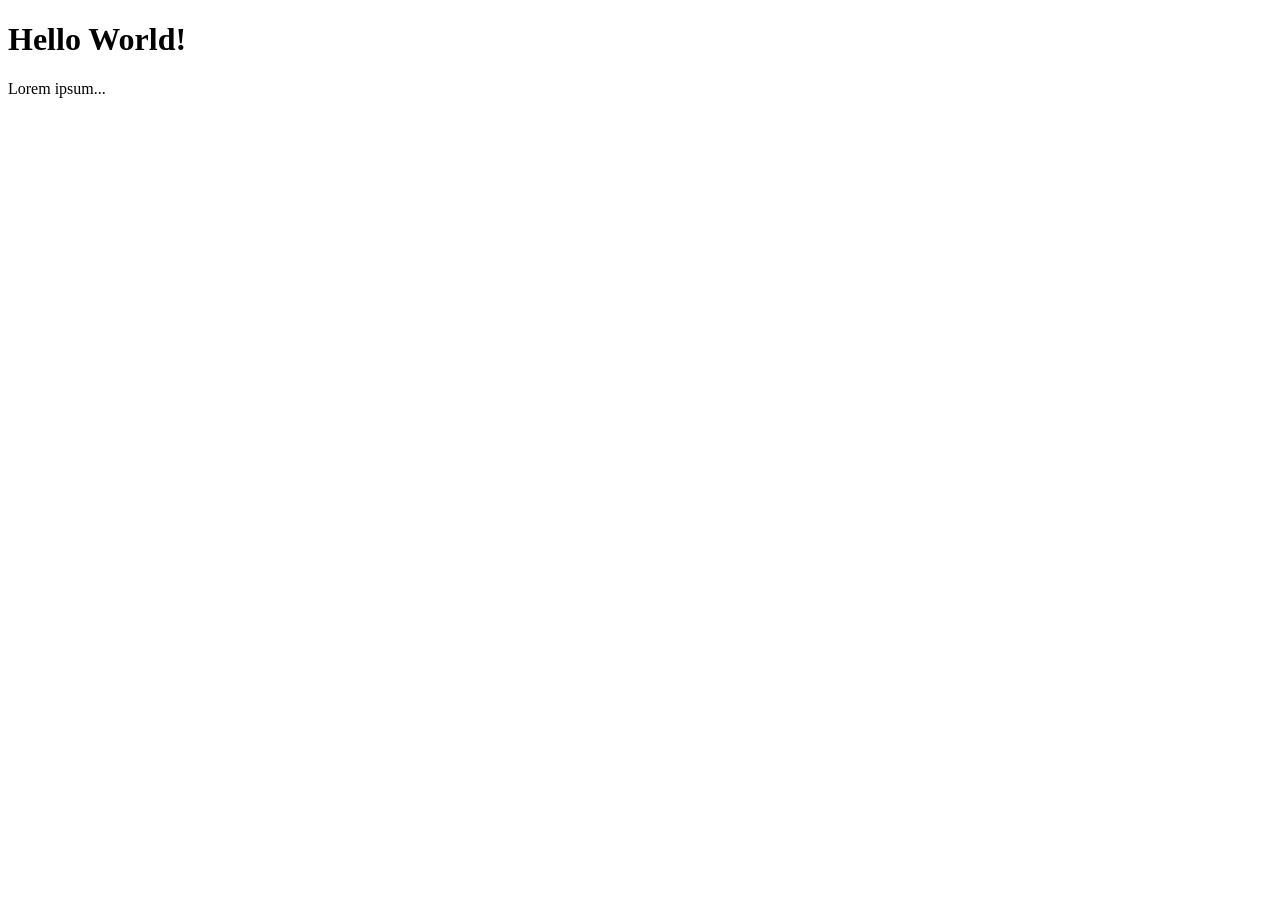
==== index.html @ 27f89c61 "day 6 work" ====
<!DOCTYPE html>
<html lang="en">
<head>
  <meta charset="UTF-8">
  <meta name="viewport" content="width=device-width, initial-scale=1.0">
  <meta http-equiv="X-UA-Compatible" content="ie=edge">
  <title>Document</title>
  <link rel="stylesheet" href="css/styles.css">
</head>
<body>
  <div class="test-class" id="test_id">
    <h1 class="heading">Hello World!</h1>
    <p id="paragraph1">Lorem ipsum...</p>
  </div>

  <script src="js/scripts.js"></script>
</body>
</html>
---- css/styles.css ----
div {
  min-height: 200px;
}
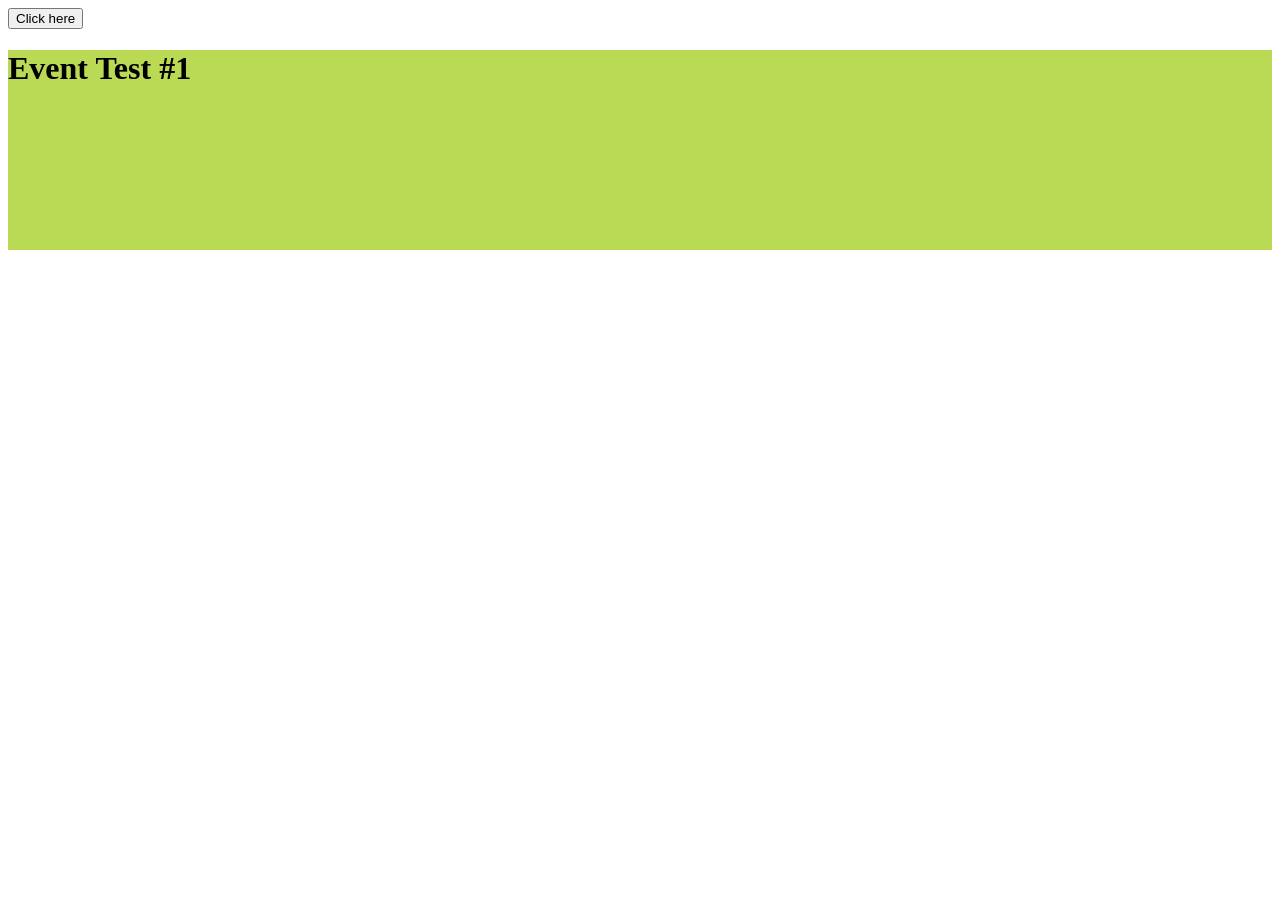
==== commit e4f10627: "day 6 try added" ====
--- a/index.html
+++ b/index.html
@@ -8,9 +8,14 @@
   <link rel="stylesheet" href="css/styles.css">
 </head>
 <body>
-  <div class="test-class" id="test_id">
+  <!-- <div class="test-class" id="test_id">
     <h1 class="heading">Hello World!</h1>
     <p id="paragraph1">Lorem ipsum...</p>
+  </div> -->
+
+  <button id="btn">Click here</button>
+  <div id="bestDiv">
+    <h1 id="superH">Event Test #1</h1>
   </div>
 
   <script src="js/scripts.js"></script>
--- a/css/styles.css
+++ b/css/styles.css
@@ -1,3 +1,4 @@
-div {
+#bestDiv {
   min-height: 200px;
+  background-color: #BADA55;
 }
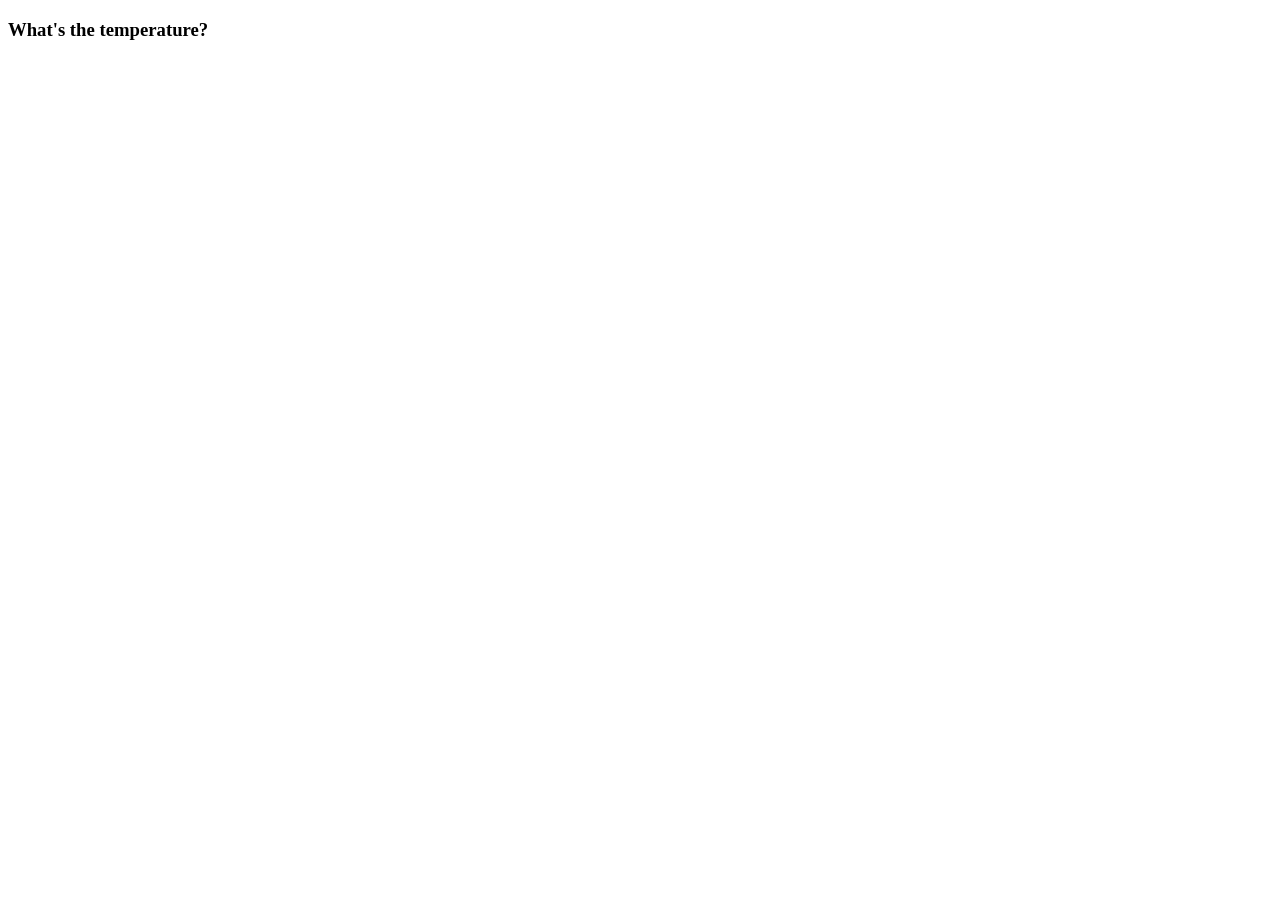
==== commit c2ee5ef4: "day 6 takehome" ====
--- a/index.html
+++ b/index.html
@@ -8,16 +8,7 @@
   <link rel="stylesheet" href="css/styles.css">
 </head>
 <body>
-  <!-- <div class="test-class" id="test_id">
-    <h1 class="heading">Hello World!</h1>
-    <p id="paragraph1">Lorem ipsum...</p>
-  </div> -->
-
-  <button id="btn">Click here</button>
-  <div id="bestDiv">
-    <h1 id="superH">Event Test #1</h1>
-  </div>
-
+  <h3 id="temp">What's the temperature?</h3>
   <script src="js/scripts.js"></script>
 </body>
 </html>
--- a/css/styles.css
+++ b/css/styles.css
@@ -1,4 +1 @@
-#bestDiv {
-  min-height: 200px;
-  background-color: #BADA55;
-}
+
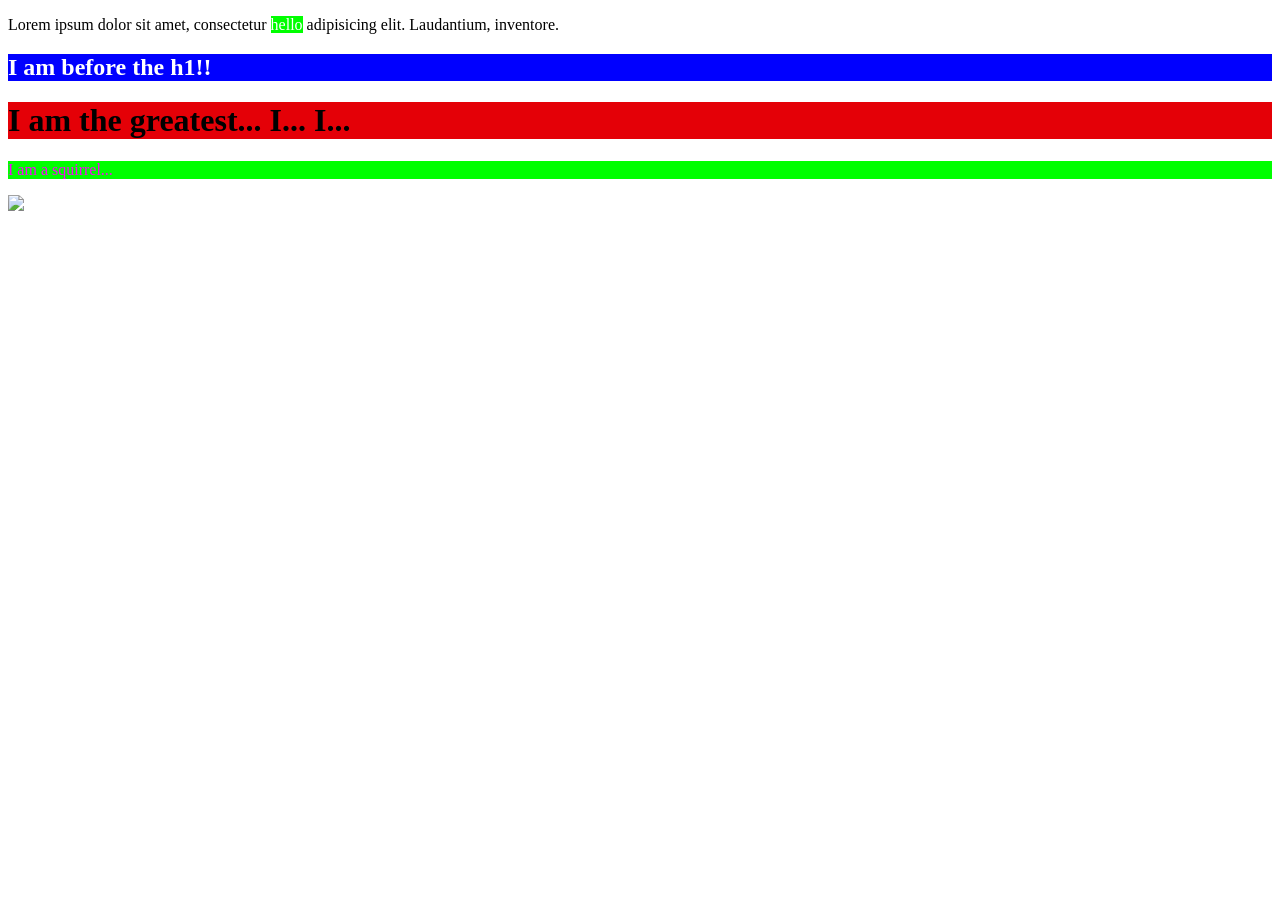
==== commit 273e7334: "day 7 work" ====
--- a/index.html
+++ b/index.html
@@ -8,7 +8,10 @@
   <link rel="stylesheet" href="css/styles.css">
 </head>
 <body>
-  <h3 id="temp">What's the temperature?</h3>
+  <div class="myDiv">
+    <p>Lorem ipsum dolor sit amet, consectetur <span class="green-bg white-text">hello</span> adipisicing elit. Laudantium, inventore.</p>
+  </div>
+  <img class="image" src="https://i.ytimg.com/vi/iYyDbVUWgTI/hqdefault.jpg">
   <script src="js/scripts.js"></script>
 </body>
 </html>
--- a/css/styles.css
+++ b/css/styles.css
@@ -1 +1,30 @@
+#red_bg {
+  background-color: #e40007;
+}
 
+.white-text {
+  color: #fff;
+}
+
+.blue-bg {
+  background-color: #0000ff;
+}
+
+.green-bg {
+  background-color: #00ff00;
+}
+
+.purple-text {
+  color: #ff00ff;
+}
+
+.giant-text {
+  font-size: 32px;
+  font-weight: 900;
+}
+
+.image {
+  height: auto;
+  width: 100%;
+  display: block;
+}
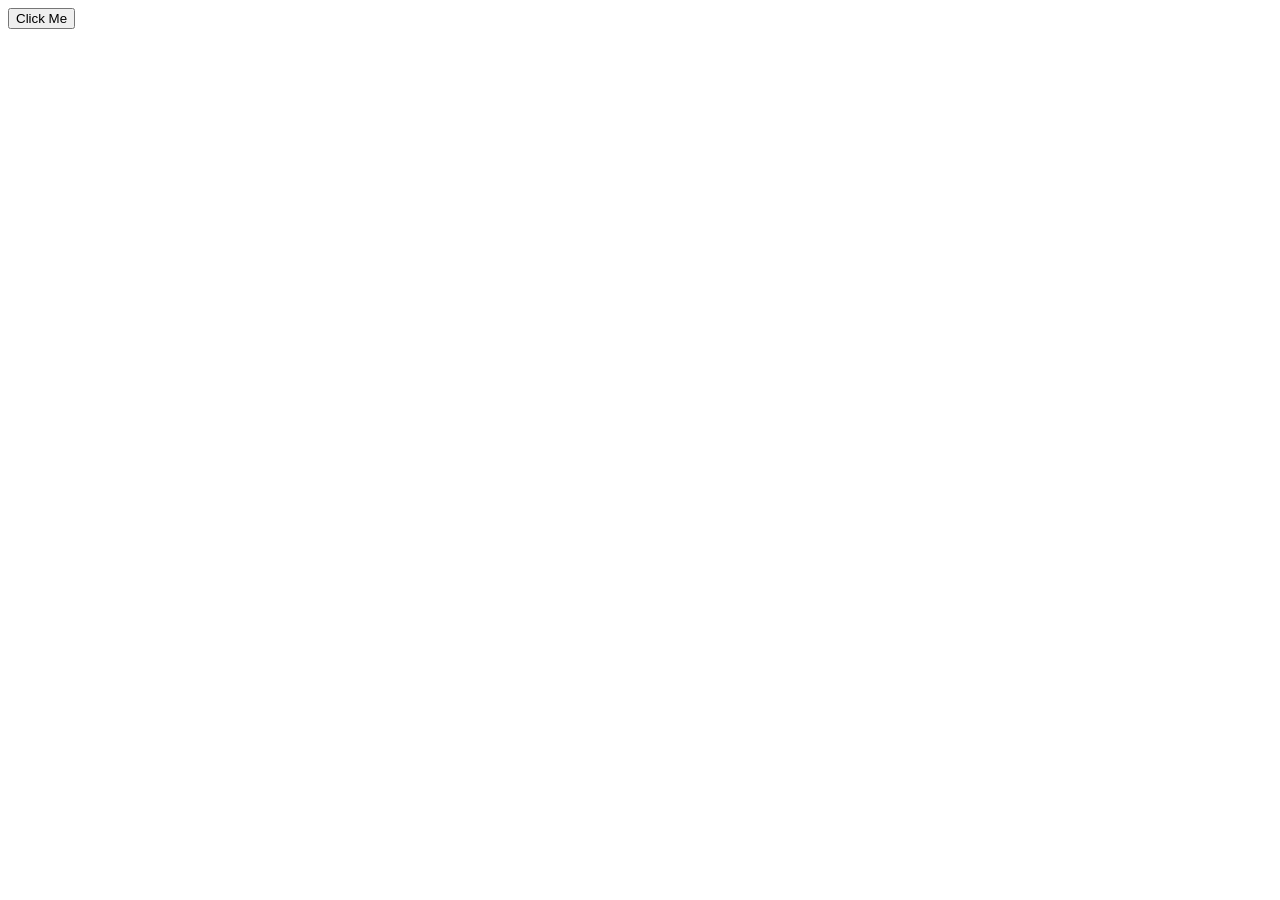
==== commit 5514d132: "day 7 takehome" ====
--- a/index.html
+++ b/index.html
@@ -8,10 +8,7 @@
   <link rel="stylesheet" href="css/styles.css">
 </head>
 <body>
-  <div class="myDiv">
-    <p>Lorem ipsum dolor sit amet, consectetur <span class="green-bg white-text">hello</span> adipisicing elit. Laudantium, inventore.</p>
-  </div>
-  <img class="image" src="https://i.ytimg.com/vi/iYyDbVUWgTI/hqdefault.jpg">
+  <div class="div"></div>
   <script src="js/scripts.js"></script>
 </body>
 </html>
--- a/css/styles.css
+++ b/css/styles.css
@@ -1,30 +1,36 @@
-#red_bg {
-  background-color: #e40007;
+.text-center {
+  text-align: center;
 }
-
+.justify {
+  text-align: justify;
+}
 .white-text {
-  color: #fff;
+  color: #ffffff;
 }
-
+.red-bg {
+  background-color: red;
+}
+.orange-bg {
+  background-color: orange;
+}
+.yellow-bg {
+  background-color: yellow;
+}
+.green-bg {
+  background-color: green;
+}
 .blue-bg {
-  background-color: #0000ff;
+  background-color: blue;
 }
-
-.green-bg {
-  background-color: #00ff00;
+.purple-bg {
+  background-color: purple;
 }
-
-.purple-text {
-  color: #ff00ff;
+.pink-bg {
+  background-color: pink;
 }
-
-.giant-text {
-  font-size: 32px;
-  font-weight: 900;
+.brown-bg {
+  background-color: brown;
 }
-
-.image {
-  height: auto;
-  width: 100%;
-  display: block;
+.black-bg {
+  background-color: #000000;
 }
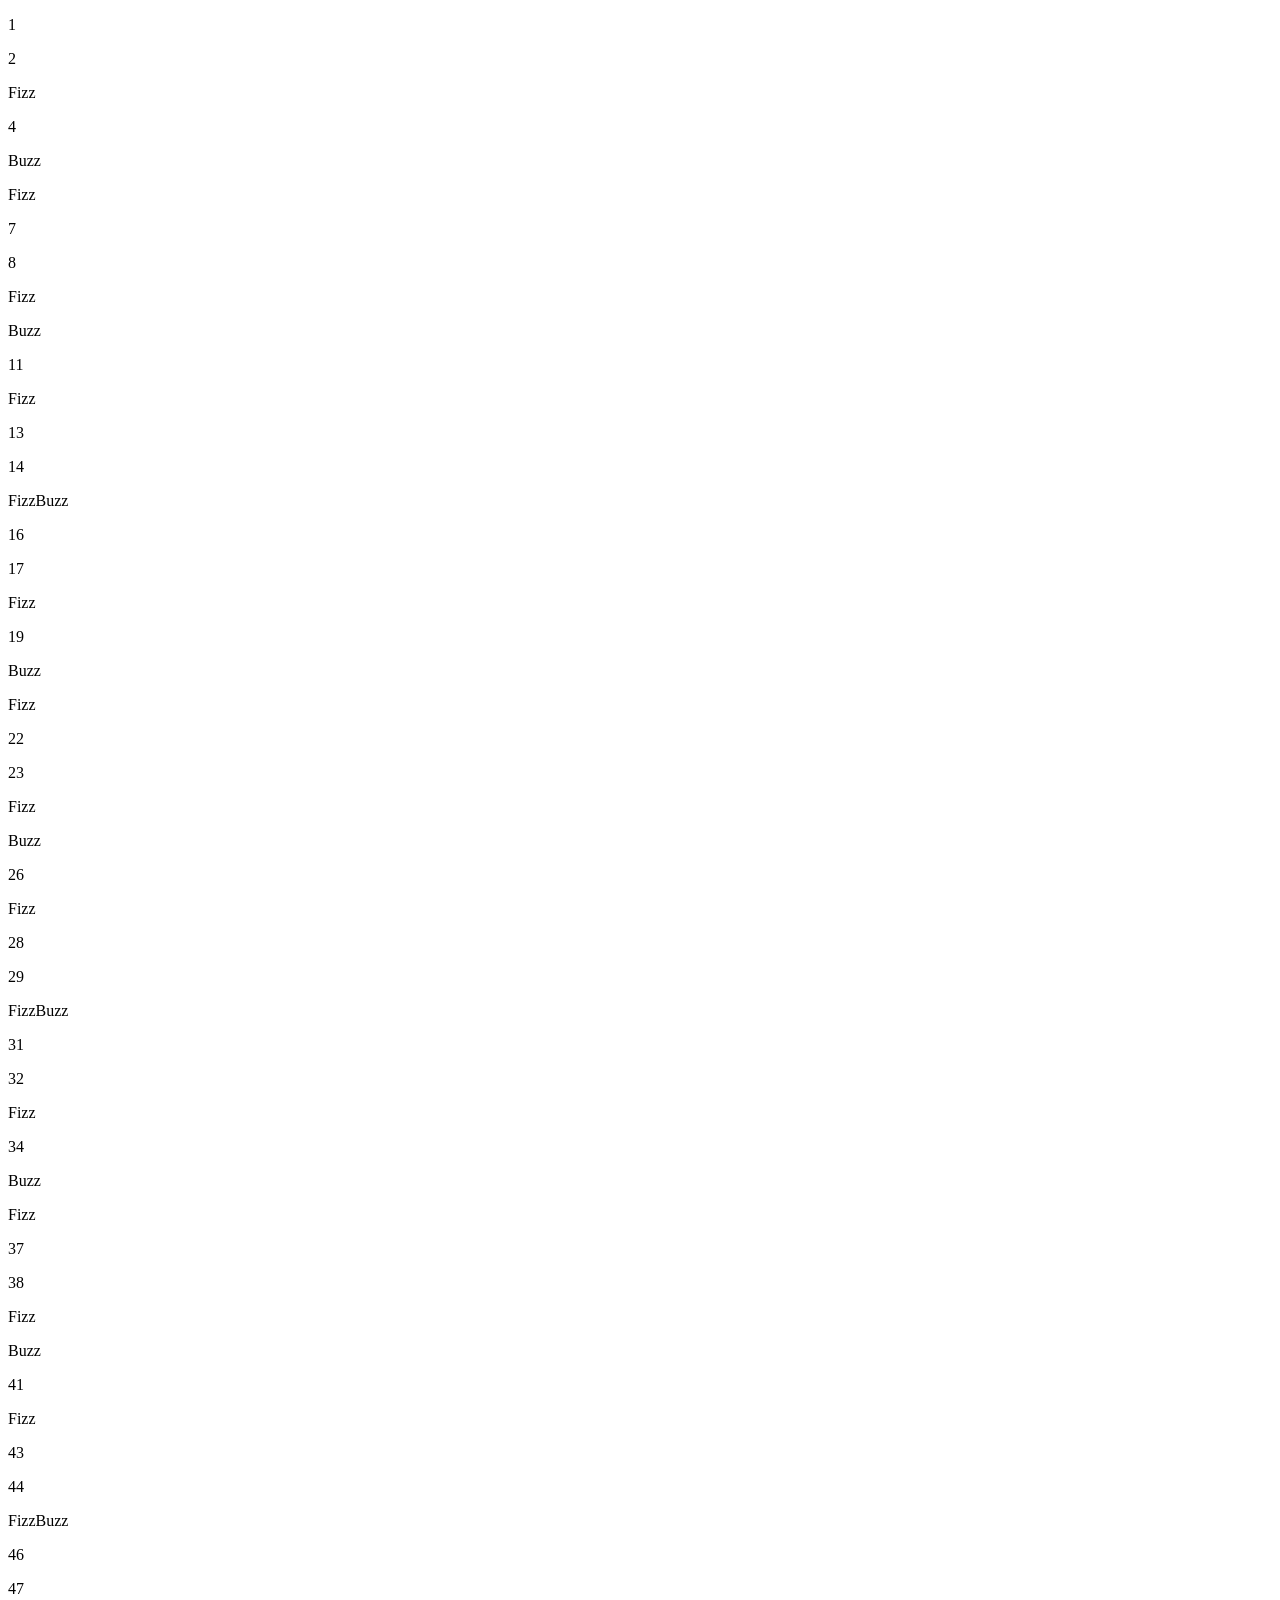
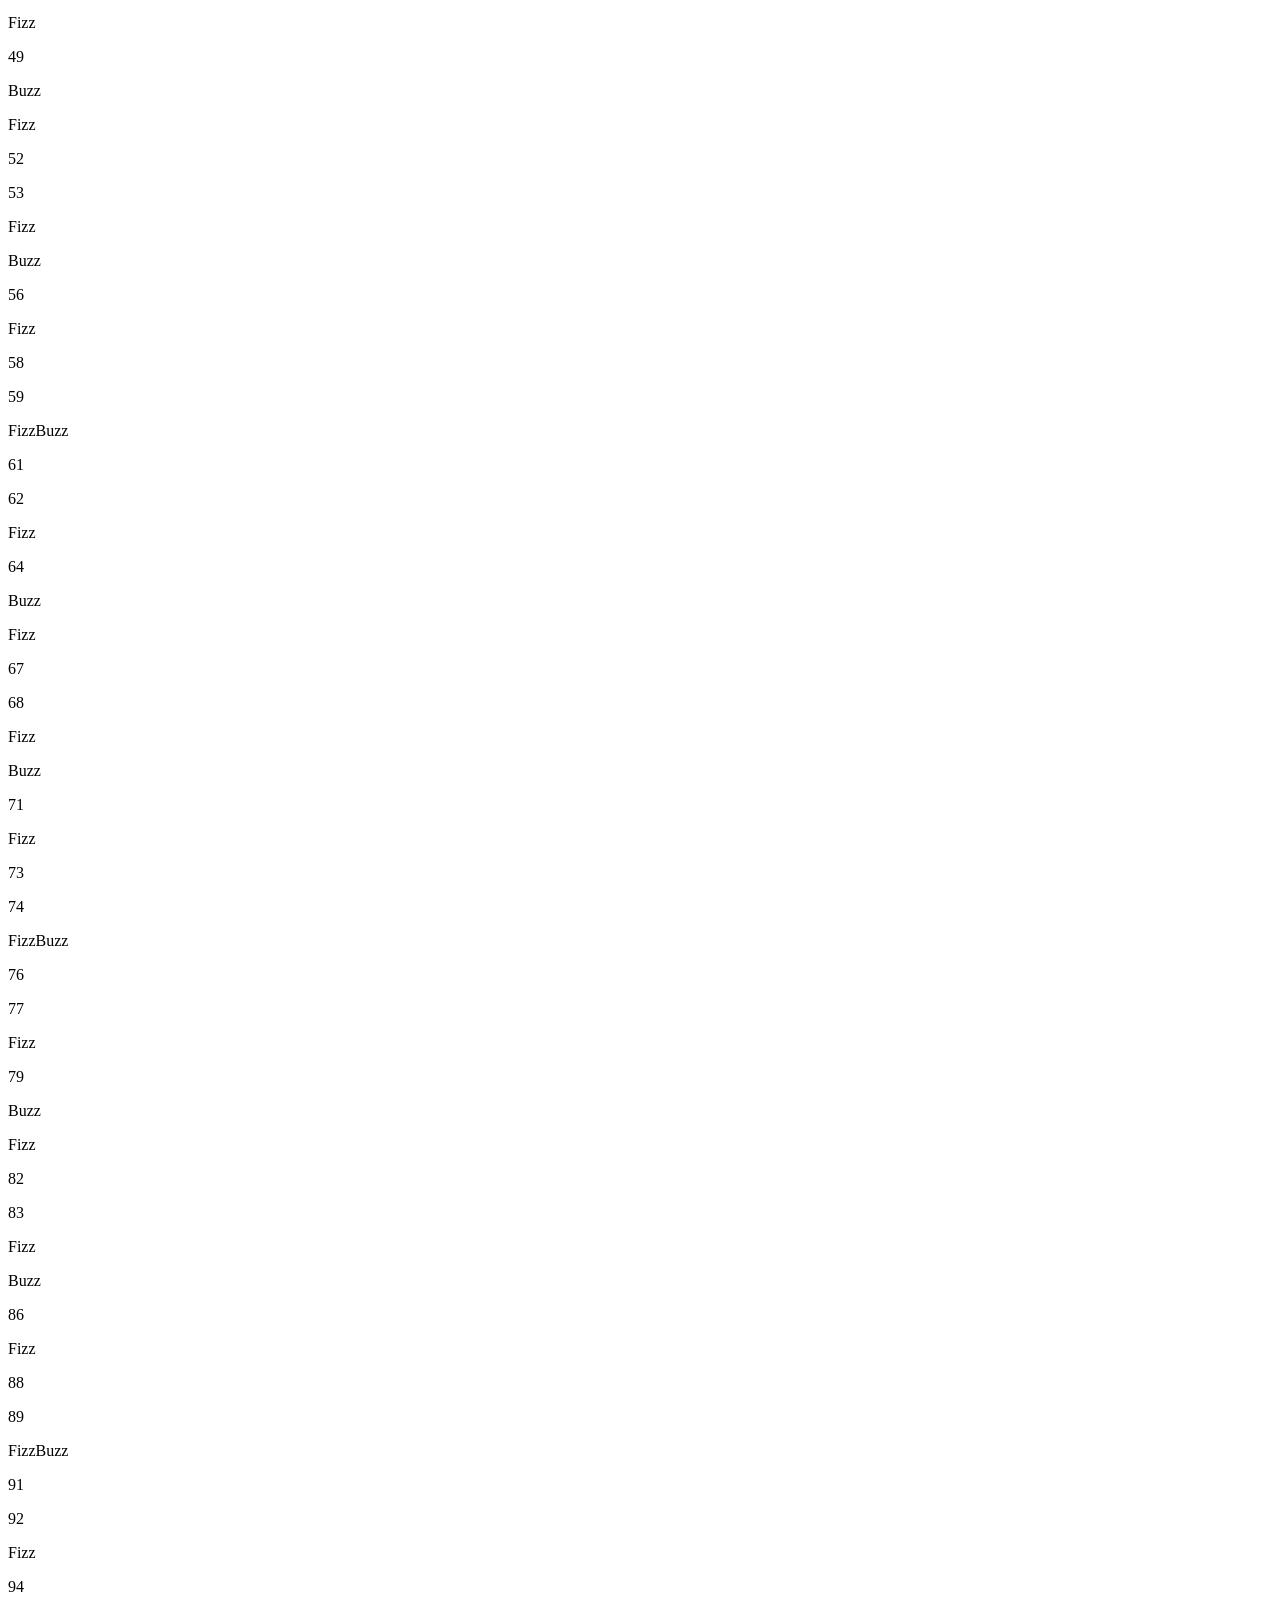
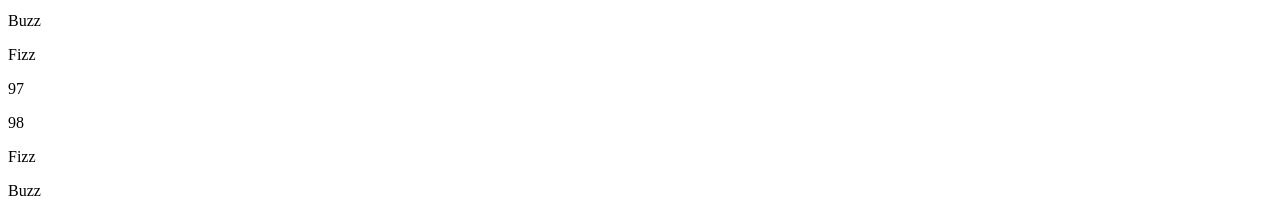
==== commit d298ad06: "FizzBuzz added" ====
--- a/index.html
+++ b/index.html
@@ -8,7 +8,10 @@
   <link rel="stylesheet" href="css/styles.css">
 </head>
 <body>
-  <div class="div"></div>
+  <!-- <div class="myDiv">
+    <p>Lorem ipsum dolor sit amet, consectetur <span class="green-bg white-text">hello</span> adipisicing elit. Laudantium, inventore.</p>
+  </div>
+  <img class="image" src="https://i.ytimg.com/vi/iYyDbVUWgTI/hqdefault.jpg"> -->
   <script src="js/scripts.js"></script>
 </body>
 </html>
--- a/css/styles.css
+++ b/css/styles.css
@@ -1,36 +1,30 @@
-.text-center {
-  text-align: center;
+/* #red_bg {
+  background-color: #e40007;
 }
-.justify {
-  text-align: justify;
+
+.white-text {
+  color: #fff;
 }
-.white-text {
-  color: #ffffff;
+
+.blue-bg {
+  background-color: #0000ff;
 }
-.red-bg {
-  background-color: red;
+
+.green-bg {
+  background-color: #00ff00;
 }
-.orange-bg {
-  background-color: orange;
+
+.purple-text {
+  color: #ff00ff;
 }
-.yellow-bg {
-  background-color: yellow;
+
+.giant-text {
+  font-size: 32px;
+  font-weight: 900;
 }
-.green-bg {
-  background-color: green;
-}
-.blue-bg {
-  background-color: blue;
-}
-.purple-bg {
-  background-color: purple;
-}
-.pink-bg {
-  background-color: pink;
-}
-.brown-bg {
-  background-color: brown;
-}
-.black-bg {
-  background-color: #000000;
-}
+
+.image {
+  height: auto;
+  width: 100%;
+  display: block;
+} */
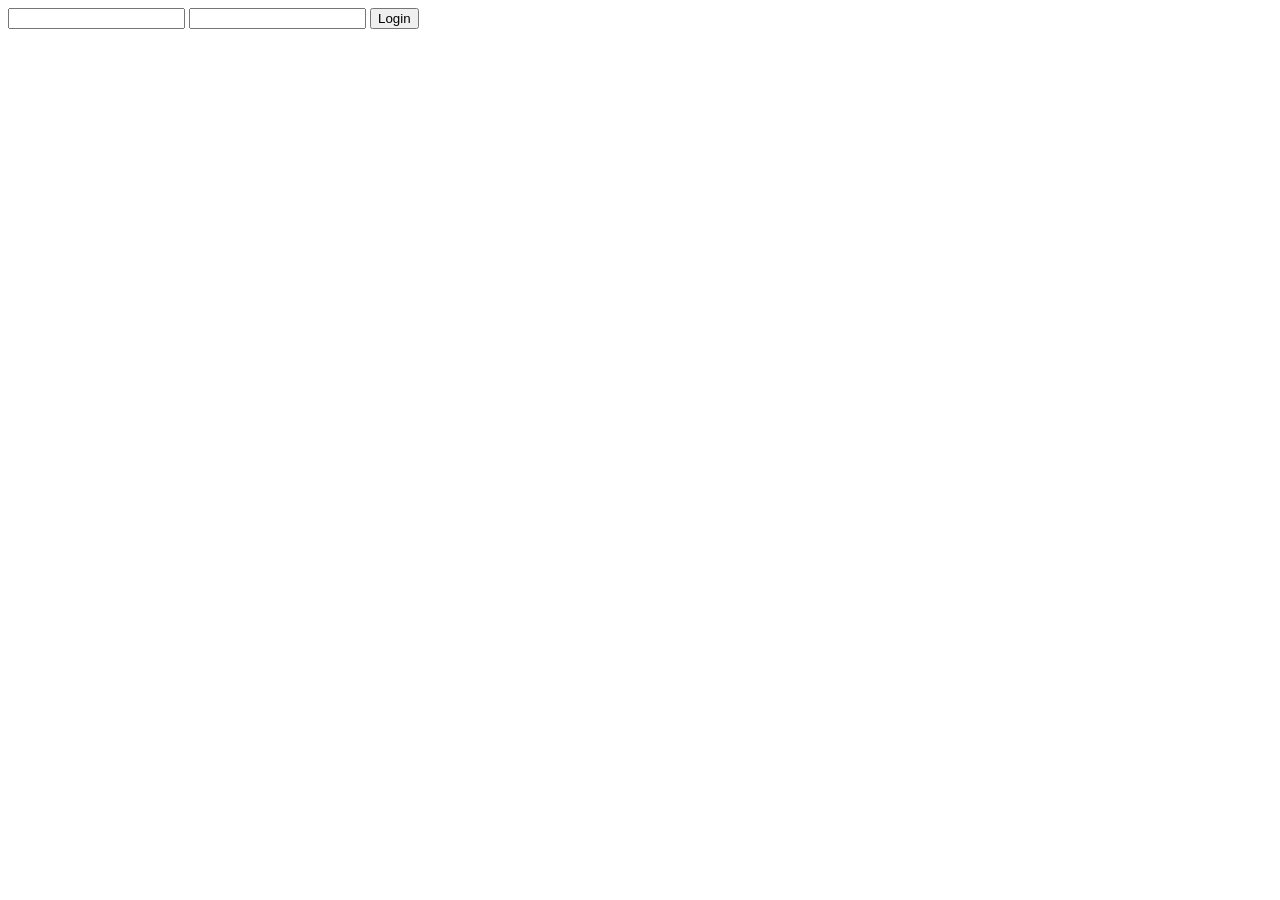
==== commit fa3e574b: "day 8 work" ====
--- a/index.html
+++ b/index.html
@@ -8,10 +8,12 @@
   <link rel="stylesheet" href="css/styles.css">
 </head>
 <body>
-  <!-- <div class="myDiv">
-    <p>Lorem ipsum dolor sit amet, consectetur <span class="green-bg white-text">hello</span> adipisicing elit. Laudantium, inventore.</p>
-  </div>
-  <img class="image" src="https://i.ytimg.com/vi/iYyDbVUWgTI/hqdefault.jpg"> -->
+  <form action="https://url-destination.com" name="login" method="post">
+    <input type="text" name="email" required>
+    <input type="password" name="password" required minlength="8">
+    <button type="submit">Login</button>
+  </form>
+
   <script src="js/scripts.js"></script>
 </body>
 </html>
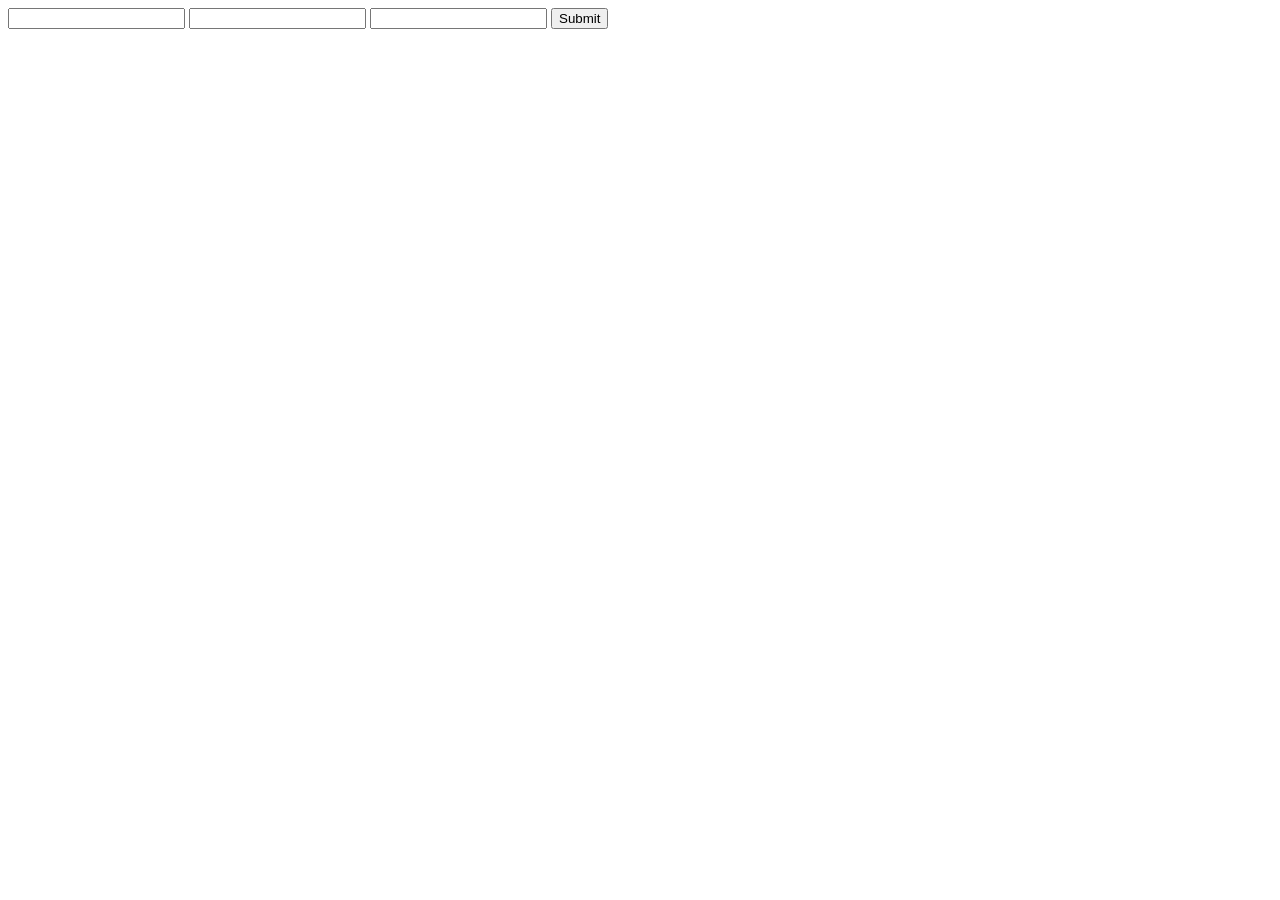
==== commit d071bf73: "day 9 notes added" ====
--- a/index.html
+++ b/index.html
@@ -8,10 +8,11 @@
   <link rel="stylesheet" href="css/styles.css">
 </head>
 <body>
-  <form action="https://url-destination.com" name="login" method="post">
-    <input type="text" name="email" required>
-    <input type="password" name="password" required minlength="8">
-    <button type="submit">Login</button>
+  <form name="userForm">
+    <input type="text" name="name">
+    <input type="email" name="email">
+    <input type="password" name="password">
+    <button name="submitBtn">Submit</button>
   </form>
 
   <script src="js/scripts.js"></script>
